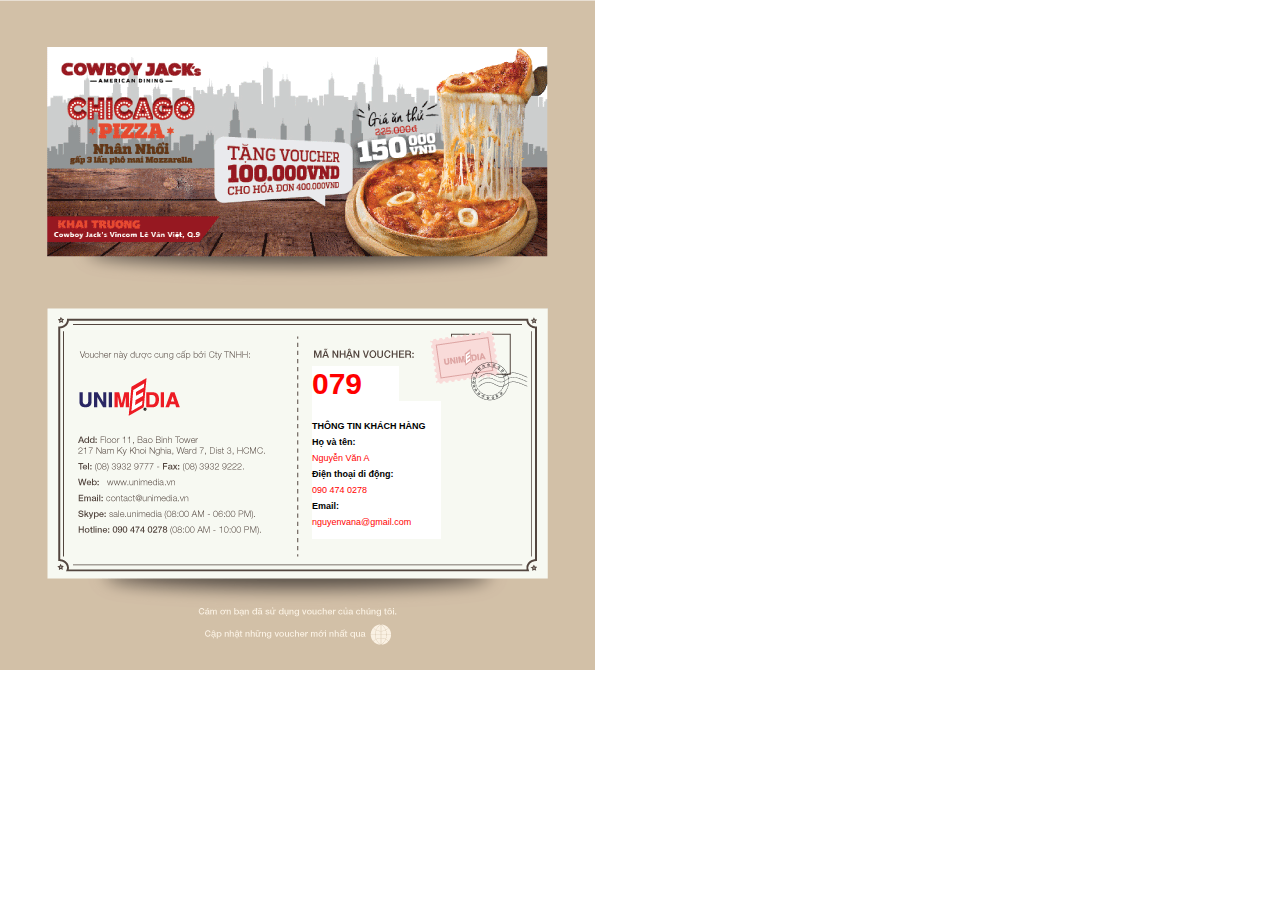
==== mail_voucher.html @ a5d35d2e "Added files via upload" ====
<html>
<head>
<title>mail_voucher</title>
<meta http-equiv="Content-Type" content="text/html; charset=utf-8">
<style type="text/css">
		@font-face {
		    src: url(https://fonts.googleapis.com/css?family=Open+Sans:400,700,400italic);
		}
		body{
			font-family: 'Open Sans', sans-serif;
		}
		*{
			box-sizing: border-box;
		}
		#customer-info{
			font-size: 9px;
		}
		#customer-info p{
			margin: 6px 0 6px 0;
		}
		
	</style>
</head>
<body bgcolor="#FFFFFF" leftmargin="0" topmargin="0" marginwidth="0" marginheight="0">
<!-- Save for Web Slices (mail_voucher.png) -->
<table id="Table_01" width="595" height="671" border="0" cellpadding="0" cellspacing="0">
	<tr>
		<td colspan="6">
			<img src="images/mail_voucher_01.gif" width="595" height="47" alt=""></td>
	</tr>
	<tr>
		<td>
			<img src="images/mail_voucher_02.gif" width="47" height="210" alt=""></td>
		<td colspan="4">
			<img src="images/mail_voucher_03.gif" width="500" height="210" alt=""></td>
		<td>
			<img src="images/mail_voucher_04.gif" width="48" height="210" alt=""></td>
	</tr>
	<tr>
		<td colspan="6">
			<img src="images/mail_voucher_05.gif" width="595" height="109" alt=""></td>
	</tr>
	<tr>
		<td colspan="2" rowspan="3">
			<img src="images/mail_voucher_06.gif" width="312" height="255" alt=""></td>
		<td>
			<div style="color: red; font-weight: bold; font-size: 30px">079</div>
		</td>
		<td colspan="3">
			<img src="images/mail_voucher_08.gif" width="196" height="35" alt=""></td>
	</tr>
	<tr>
		<td colspan="2">
			<div id= "customer-info" style="width: 129px; height: 138px">
				<div style="padding-top: 20px;"><strong>THÔNG TIN KHÁCH HÀNG</strong></div>
				<p><strong>Họ và tên:</strong></p>
				<p style="color: red">Nguyễn Văn A</p>
				<p><strong>Điện thoại di động:</strong></p>
				<p style="color: red">090 474 0278</p>
				<p><strong>Email:</strong></p>
				<p style="color: red">nguyenvana@gmail.com</p>
			</div>
		</td>
		<td colspan="2" rowspan="3">
			<img src="images/mail_voucher_10.gif" width="154" height="269" alt=""></td>
	</tr>
	<tr>
		<td colspan="2">
			<img src="images/mail_voucher_11.gif" width="129" height="82" alt=""></td>
	</tr>
	<tr>
		<td colspan="2">
			<img src="images/mail_voucher_12.gif" width="312" height="49" alt=""></td>
		<td colspan="2">
			<a href="https://google.com"><img src="images/mail_voucher_13.gif" width="129" height="49" alt=""></a>
		</td>
	</tr>
	<tr>
		<td>
			<img src="images/spacer.gif" width="47" height="1" alt=""></td>
		<td>
			<img src="images/spacer.gif" width="265" height="1" alt=""></td>
		<td>
			<img src="images/spacer.gif" width="87" height="1" alt=""></td>
		<td>
			<img src="images/spacer.gif" width="42" height="1" alt=""></td>
		<td>
			<img src="images/spacer.gif" width="106" height="1" alt=""></td>
		<td>
			<img src="images/spacer.gif" width="48" height="1" alt=""></td>
	</tr>
</table>
<!-- End Save for Web Slices -->
</body>
</html>
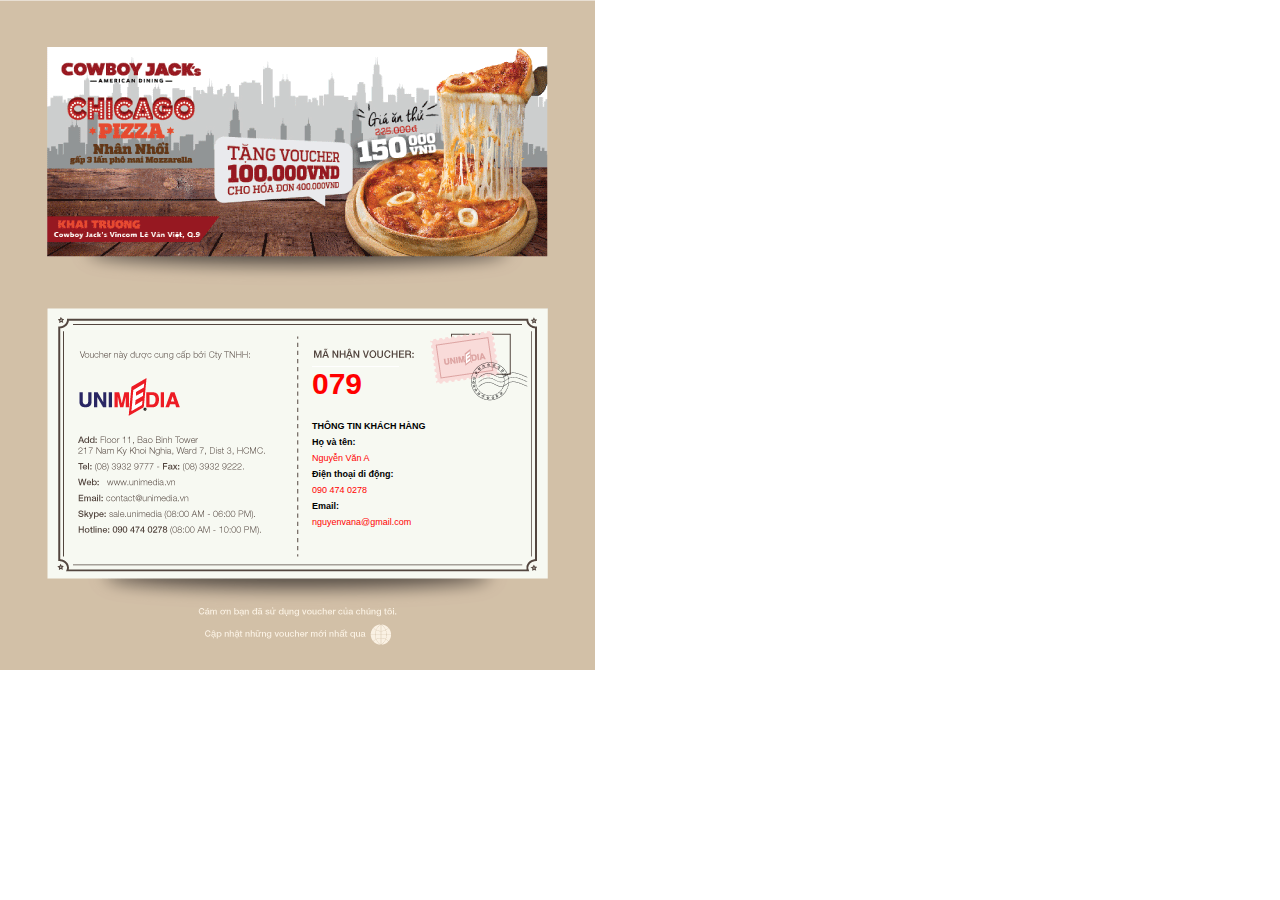
==== commit 9f468e01: "Update mail_voucher.html" ====
--- a/mail_voucher.html
+++ b/mail_voucher.html
@@ -1,8 +1,8 @@
-<html>
-<head>
-<title>mail_voucher</title>
-<meta http-equiv="Content-Type" content="text/html; charset=utf-8">
-<style type="text/css">
+<html style="box-sizing: border-box;">
+<head style="box-sizing: border-box;">
+<title style="box-sizing: border-box;">mail_voucher</title>
+<meta http-equiv="Content-Type" content="text/html; charset=utf-8" style="box-sizing: border-box;">
+<style type="text/css" style="box-sizing: border-box;">
 		@font-face {
 		    src: url(https://fonts.googleapis.com/css?family=Open+Sans:400,700,400italic);
 		}
@@ -21,75 +21,75 @@
 		
 	</style>
 </head>
-<body bgcolor="#FFFFFF" leftmargin="0" topmargin="0" marginwidth="0" marginheight="0">
+<body bgcolor="#FFFFFF" leftmargin="0" topmargin="0" marginwidth="0" marginheight="0" style="box-sizing: border-box;font-family: 'Open Sans', sans-serif;">
 <!-- Save for Web Slices (mail_voucher.png) -->
-<table id="Table_01" width="595" height="671" border="0" cellpadding="0" cellspacing="0">
-	<tr>
-		<td colspan="6">
-			<img src="images/mail_voucher_01.gif" width="595" height="47" alt=""></td>
+<table id="Table_01" width="595" height="671" border="0" cellpadding="0" cellspacing="0" style="box-sizing: border-box;">
+	<tr style="box-sizing: border-box;">
+		<td colspan="6" style="box-sizing: border-box;">
+			<img src="images/mail_voucher_01.gif" width="595" height="47" alt="" style="box-sizing: border-box;"></td>
 	</tr>
-	<tr>
-		<td>
-			<img src="images/mail_voucher_02.gif" width="47" height="210" alt=""></td>
-		<td colspan="4">
-			<img src="images/mail_voucher_03.gif" width="500" height="210" alt=""></td>
-		<td>
-			<img src="images/mail_voucher_04.gif" width="48" height="210" alt=""></td>
+	<tr style="box-sizing: border-box;">
+		<td style="box-sizing: border-box;">
+			<img src="images/mail_voucher_02.gif" width="47" height="210" alt="" style="box-sizing: border-box;"></td>
+		<td colspan="4" style="box-sizing: border-box;">
+			<img src="images/mail_voucher_03.gif" width="500" height="210" alt="" style="box-sizing: border-box;"></td>
+		<td style="box-sizing: border-box;">
+			<img src="images/mail_voucher_04.gif" width="48" height="210" alt="" style="box-sizing: border-box;"></td>
 	</tr>
-	<tr>
-		<td colspan="6">
-			<img src="images/mail_voucher_05.gif" width="595" height="109" alt=""></td>
+	<tr style="box-sizing: border-box;">
+		<td colspan="6" style="box-sizing: border-box;">
+			<img src="images/mail_voucher_05.gif" width="595" height="109" alt="" style="box-sizing: border-box;"></td>
 	</tr>
-	<tr>
-		<td colspan="2" rowspan="3">
-			<img src="images/mail_voucher_06.gif" width="312" height="255" alt=""></td>
-		<td>
-			<div style="color: red; font-weight: bold; font-size: 30px">079</div>
+	<tr style="box-sizing: border-box;">
+		<td colspan="2" rowspan="3" style="box-sizing: border-box;">
+			<img src="images/mail_voucher_06.gif" width="312" height="255" alt="" style="box-sizing: border-box;"></td>
+		<td style="box-sizing: border-box;">
+			<div style="color: red;font-weight: bold;font-size: 30px;box-sizing: border-box; background-color: #F7F9F2">079</div>
 		</td>
-		<td colspan="3">
-			<img src="images/mail_voucher_08.gif" width="196" height="35" alt=""></td>
+		<td colspan="3" style="box-sizing: border-box;">
+			<img src="images/mail_voucher_08.gif" width="196" height="35" alt="" style="box-sizing: border-box;"></td>
 	</tr>
-	<tr>
-		<td colspan="2">
-			<div id= "customer-info" style="width: 129px; height: 138px">
-				<div style="padding-top: 20px;"><strong>THÔNG TIN KHÁCH HÀNG</strong></div>
-				<p><strong>Họ và tên:</strong></p>
-				<p style="color: red">Nguyễn Văn A</p>
-				<p><strong>Điện thoại di động:</strong></p>
-				<p style="color: red">090 474 0278</p>
-				<p><strong>Email:</strong></p>
-				<p style="color: red">nguyenvana@gmail.com</p>
+	<tr style="box-sizing: border-box;">
+		<td colspan="2" style="box-sizing: border-box;">
+			<div id="customer-info" style="width: 129px;height: 138px;box-sizing: border-box;font-size: 9px; background-color: #F7F9F2">
+				<div style="padding-top: 20px;box-sizing: border-box;"><strong style="box-sizing: border-box;">THÔNG TIN KHÁCH HÀNG</strong></div>
+				<p style="box-sizing: border-box;margin: 6px 0 6px 0;"><strong style="box-sizing: border-box;">Họ và tên:</strong></p>
+				<p style="color: red;box-sizing: border-box;margin: 6px 0 6px 0;">Nguyễn Văn A</p>
+				<p style="box-sizing: border-box;margin: 6px 0 6px 0;"><strong style="box-sizing: border-box;">Điện thoại di động:</strong></p>
+				<p style="color: red;box-sizing: border-box;margin: 6px 0 6px 0;">090 474 0278</p>
+				<p style="box-sizing: border-box;margin: 6px 0 6px 0;"><strong style="box-sizing: border-box;">Email:</strong></p>
+				<p style="color: red;box-sizing: border-box;margin: 6px 0 6px 0;">nguyenvana@gmail.com</p>
 			</div>
 		</td>
-		<td colspan="2" rowspan="3">
-			<img src="images/mail_voucher_10.gif" width="154" height="269" alt=""></td>
+		<td colspan="2" rowspan="3" style="box-sizing: border-box;">
+			<img src="images/mail_voucher_10.gif" width="154" height="269" alt="" style="box-sizing: border-box;"></td>
 	</tr>
-	<tr>
-		<td colspan="2">
-			<img src="images/mail_voucher_11.gif" width="129" height="82" alt=""></td>
+	<tr style="box-sizing: border-box;">
+		<td colspan="2" style="box-sizing: border-box;">
+			<img src="images/mail_voucher_11.gif" width="129" height="82" alt="" style="box-sizing: border-box;"></td>
 	</tr>
-	<tr>
-		<td colspan="2">
-			<img src="images/mail_voucher_12.gif" width="312" height="49" alt=""></td>
-		<td colspan="2">
-			<a href="https://google.com"><img src="images/mail_voucher_13.gif" width="129" height="49" alt=""></a>
+	<tr style="box-sizing: border-box;">
+		<td colspan="2" style="box-sizing: border-box;">
+			<img src="images/mail_voucher_12.gif" width="312" height="49" alt="" style="box-sizing: border-box;"></td>
+		<td colspan="2" style="box-sizing: border-box;">
+			<a href="https://google.com" style="box-sizing: border-box;"><img src="images/mail_voucher_13.gif" width="129" height="49" alt="" style="box-sizing: border-box;"></a>
 		</td>
 	</tr>
-	<tr>
-		<td>
-			<img src="images/spacer.gif" width="47" height="1" alt=""></td>
-		<td>
-			<img src="images/spacer.gif" width="265" height="1" alt=""></td>
-		<td>
-			<img src="images/spacer.gif" width="87" height="1" alt=""></td>
-		<td>
-			<img src="images/spacer.gif" width="42" height="1" alt=""></td>
-		<td>
-			<img src="images/spacer.gif" width="106" height="1" alt=""></td>
-		<td>
-			<img src="images/spacer.gif" width="48" height="1" alt=""></td>
+	<tr style="box-sizing: border-box;">
+		<td style="box-sizing: border-box;">
+			<img src="images/spacer.gif" width="47" height="1" alt="" style="box-sizing: border-box;"></td>
+		<td style="box-sizing: border-box;">
+			<img src="images/spacer.gif" width="265" height="1" alt="" style="box-sizing: border-box;"></td>
+		<td style="box-sizing: border-box;">
+			<img src="images/spacer.gif" width="87" height="1" alt="" style="box-sizing: border-box;"></td>
+		<td style="box-sizing: border-box;">
+			<img src="images/spacer.gif" width="42" height="1" alt="" style="box-sizing: border-box;"></td>
+		<td style="box-sizing: border-box;">
+			<img src="images/spacer.gif" width="106" height="1" alt="" style="box-sizing: border-box;"></td>
+		<td style="box-sizing: border-box;">
+			<img src="images/spacer.gif" width="48" height="1" alt="" style="box-sizing: border-box;"></td>
 	</tr>
 </table>
 <!-- End Save for Web Slices -->
 </body>
-</html>+</html>
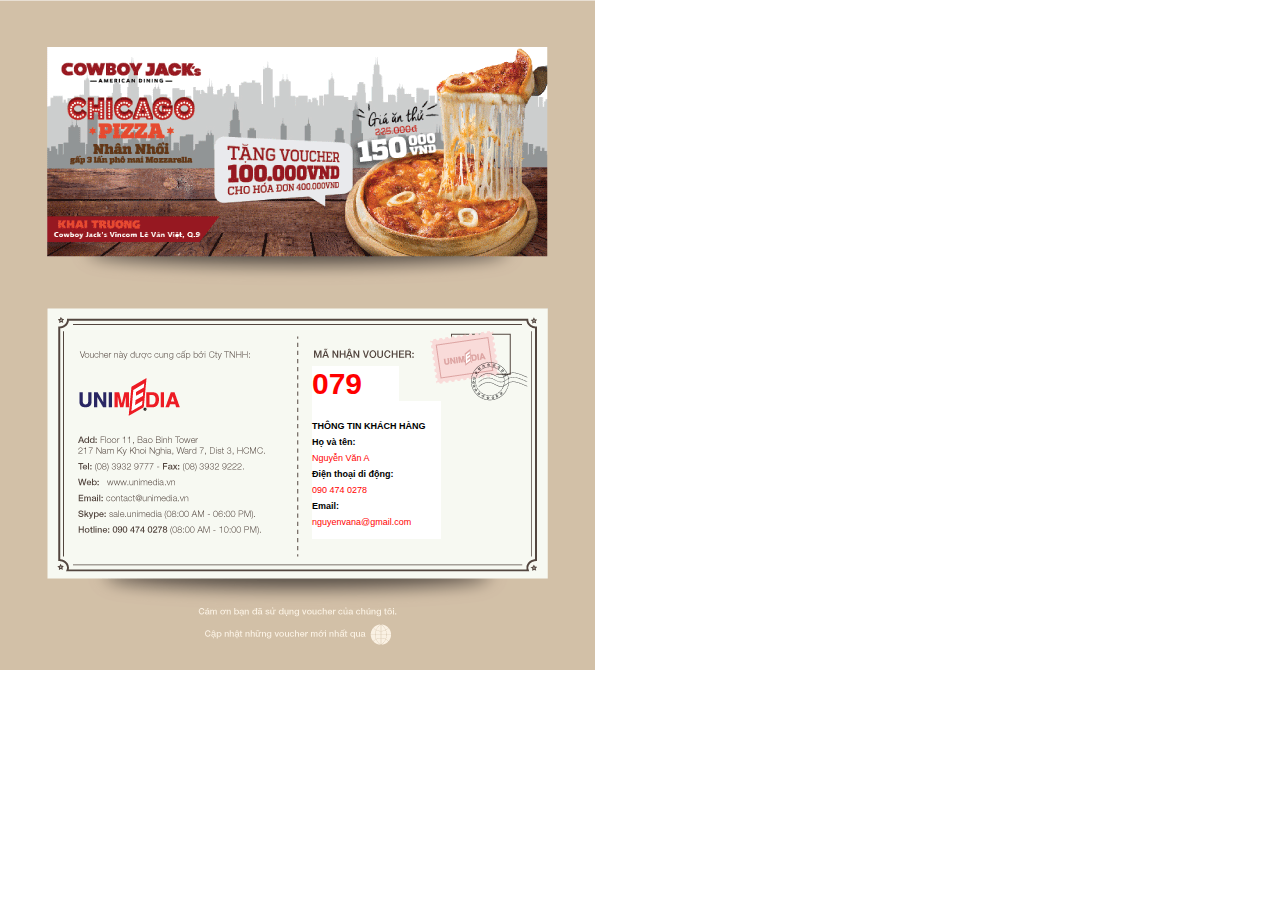
==== commit 83528473: "Update mail_voucher.html" ====
--- a/mail_voucher.html
+++ b/mail_voucher.html
@@ -1,16 +1,13 @@
-<html style="box-sizing: border-box;">
-<head style="box-sizing: border-box;">
-<title style="box-sizing: border-box;">mail_voucher</title>
-<meta http-equiv="Content-Type" content="text/html; charset=utf-8" style="box-sizing: border-box;">
-<style type="text/css" style="box-sizing: border-box;">
+<html>
+<head>
+<title>mail_voucher</title>
+<meta http-equiv="Content-Type" content="text/html; charset=utf-8">
+<style type="text/css">
 		@font-face {
 		    src: url(https://fonts.googleapis.com/css?family=Open+Sans:400,700,400italic);
 		}
 		body{
 			font-family: 'Open Sans', sans-serif;
-		}
-		*{
-			box-sizing: border-box;
 		}
 		#customer-info{
 			font-size: 9px;
@@ -21,73 +18,73 @@
 		
 	</style>
 </head>
-<body bgcolor="#FFFFFF" leftmargin="0" topmargin="0" marginwidth="0" marginheight="0" style="box-sizing: border-box;font-family: 'Open Sans', sans-serif;">
+<body bgcolor="#FFFFFF" leftmargin="0" topmargin="0" marginwidth="0" marginheight="0">
 <!-- Save for Web Slices (mail_voucher.png) -->
-<table id="Table_01" width="595" height="671" border="0" cellpadding="0" cellspacing="0" style="box-sizing: border-box;">
-	<tr style="box-sizing: border-box;">
-		<td colspan="6" style="box-sizing: border-box;">
-			<img src="images/mail_voucher_01.gif" width="595" height="47" alt="" style="box-sizing: border-box;"></td>
+<table id="Table_01" width="595" height="671" border="0" cellpadding="0" cellspacing="0">
+	<tr>
+		<td colspan="6">
+			<img src="images/mail_voucher_01.gif" width="595" height="47" alt=""></td>
 	</tr>
-	<tr style="box-sizing: border-box;">
-		<td style="box-sizing: border-box;">
-			<img src="images/mail_voucher_02.gif" width="47" height="210" alt="" style="box-sizing: border-box;"></td>
-		<td colspan="4" style="box-sizing: border-box;">
-			<img src="images/mail_voucher_03.gif" width="500" height="210" alt="" style="box-sizing: border-box;"></td>
-		<td style="box-sizing: border-box;">
-			<img src="images/mail_voucher_04.gif" width="48" height="210" alt="" style="box-sizing: border-box;"></td>
+	<tr>
+		<td>
+			<img src="images/mail_voucher_02.gif" width="47" height="210" alt=""></td>
+		<td colspan="4">
+			<img src="images/mail_voucher_03.gif" width="500" height="210" alt=""></td>
+		<td>
+			<img src="images/mail_voucher_04.gif" width="48" height="210" alt=""></td>
 	</tr>
-	<tr style="box-sizing: border-box;">
-		<td colspan="6" style="box-sizing: border-box;">
-			<img src="images/mail_voucher_05.gif" width="595" height="109" alt="" style="box-sizing: border-box;"></td>
+	<tr>
+		<td colspan="6">
+			<img src="images/mail_voucher_05.gif" width="595" height="109" alt=""></td>
 	</tr>
-	<tr style="box-sizing: border-box;">
-		<td colspan="2" rowspan="3" style="box-sizing: border-box;">
-			<img src="images/mail_voucher_06.gif" width="312" height="255" alt="" style="box-sizing: border-box;"></td>
-		<td style="box-sizing: border-box;">
-			<div style="color: red;font-weight: bold;font-size: 30px;box-sizing: border-box; background-color: #F7F9F2">079</div>
+	<tr>
+		<td colspan="2" rowspan="3">
+			<img src="images/mail_voucher_06.gif" width="312" height="255" alt=""></td>
+		<td>
+			<div style="color: red; font-weight: bold; font-size: 30px">079</div>
 		</td>
-		<td colspan="3" style="box-sizing: border-box;">
-			<img src="images/mail_voucher_08.gif" width="196" height="35" alt="" style="box-sizing: border-box;"></td>
+		<td colspan="3">
+			<img src="images/mail_voucher_08.gif" width="196" height="35" alt=""></td>
 	</tr>
-	<tr style="box-sizing: border-box;">
-		<td colspan="2" style="box-sizing: border-box;">
-			<div id="customer-info" style="width: 129px;height: 138px;box-sizing: border-box;font-size: 9px; background-color: #F7F9F2">
-				<div style="padding-top: 20px;box-sizing: border-box;"><strong style="box-sizing: border-box;">THÔNG TIN KHÁCH HÀNG</strong></div>
-				<p style="box-sizing: border-box;margin: 6px 0 6px 0;"><strong style="box-sizing: border-box;">Họ và tên:</strong></p>
-				<p style="color: red;box-sizing: border-box;margin: 6px 0 6px 0;">Nguyễn Văn A</p>
-				<p style="box-sizing: border-box;margin: 6px 0 6px 0;"><strong style="box-sizing: border-box;">Điện thoại di động:</strong></p>
-				<p style="color: red;box-sizing: border-box;margin: 6px 0 6px 0;">090 474 0278</p>
-				<p style="box-sizing: border-box;margin: 6px 0 6px 0;"><strong style="box-sizing: border-box;">Email:</strong></p>
-				<p style="color: red;box-sizing: border-box;margin: 6px 0 6px 0;">nguyenvana@gmail.com</p>
+	<tr>
+		<td colspan="2">
+			<div id= "customer-info" style="width: 129px; height: 138px">
+				<div style="padding-top: 20px;"><strong>THÔNG TIN KHÁCH HÀNG</strong></div>
+				<p><strong>Họ và tên:</strong></p>
+				<p style="color: red">Nguyễn Văn A</p>
+				<p><strong>Điện thoại di động:</strong></p>
+				<p style="color: red">090 474 0278</p>
+				<p><strong>Email:</strong></p>
+				<p style="color: red">nguyenvana@gmail.com</p>
 			</div>
 		</td>
-		<td colspan="2" rowspan="3" style="box-sizing: border-box;">
-			<img src="images/mail_voucher_10.gif" width="154" height="269" alt="" style="box-sizing: border-box;"></td>
+		<td colspan="2" rowspan="3">
+			<img src="images/mail_voucher_10.gif" width="154" height="269" alt=""></td>
 	</tr>
-	<tr style="box-sizing: border-box;">
-		<td colspan="2" style="box-sizing: border-box;">
-			<img src="images/mail_voucher_11.gif" width="129" height="82" alt="" style="box-sizing: border-box;"></td>
+	<tr>
+		<td colspan="2">
+			<img src="images/mail_voucher_11.gif" width="129" height="82" alt=""></td>
 	</tr>
-	<tr style="box-sizing: border-box;">
-		<td colspan="2" style="box-sizing: border-box;">
-			<img src="images/mail_voucher_12.gif" width="312" height="49" alt="" style="box-sizing: border-box;"></td>
-		<td colspan="2" style="box-sizing: border-box;">
-			<a href="https://google.com" style="box-sizing: border-box;"><img src="images/mail_voucher_13.gif" width="129" height="49" alt="" style="box-sizing: border-box;"></a>
+	<tr>
+		<td colspan="2">
+			<img src="images/mail_voucher_12.gif" width="312" height="49" alt=""></td>
+		<td colspan="2">
+			<a href="https://google.com"><img src="images/mail_voucher_13.gif" width="129" height="49" alt=""></a>
 		</td>
 	</tr>
-	<tr style="box-sizing: border-box;">
-		<td style="box-sizing: border-box;">
-			<img src="images/spacer.gif" width="47" height="1" alt="" style="box-sizing: border-box;"></td>
-		<td style="box-sizing: border-box;">
-			<img src="images/spacer.gif" width="265" height="1" alt="" style="box-sizing: border-box;"></td>
-		<td style="box-sizing: border-box;">
-			<img src="images/spacer.gif" width="87" height="1" alt="" style="box-sizing: border-box;"></td>
-		<td style="box-sizing: border-box;">
-			<img src="images/spacer.gif" width="42" height="1" alt="" style="box-sizing: border-box;"></td>
-		<td style="box-sizing: border-box;">
-			<img src="images/spacer.gif" width="106" height="1" alt="" style="box-sizing: border-box;"></td>
-		<td style="box-sizing: border-box;">
-			<img src="images/spacer.gif" width="48" height="1" alt="" style="box-sizing: border-box;"></td>
+	<tr>
+		<td>
+			<img src="images/spacer.gif" width="47" height="1" alt=""></td>
+		<td>
+			<img src="images/spacer.gif" width="265" height="1" alt=""></td>
+		<td>
+			<img src="images/spacer.gif" width="87" height="1" alt=""></td>
+		<td>
+			<img src="images/spacer.gif" width="42" height="1" alt=""></td>
+		<td>
+			<img src="images/spacer.gif" width="106" height="1" alt=""></td>
+		<td>
+			<img src="images/spacer.gif" width="48" height="1" alt=""></td>
 	</tr>
 </table>
 <!-- End Save for Web Slices -->
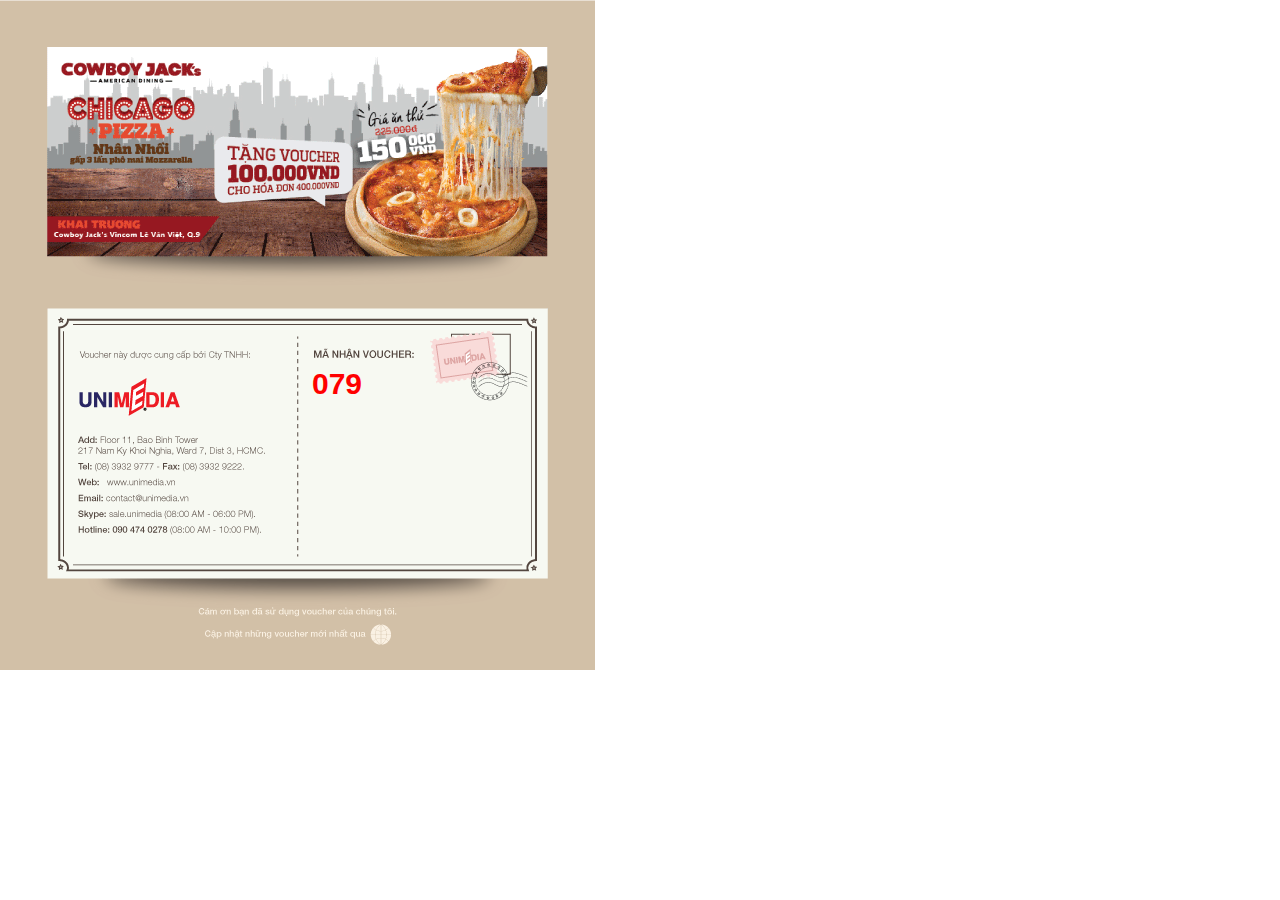
==== commit a409d776: "Update mail_voucher.html" ====
--- a/mail_voucher.html
+++ b/mail_voucher.html
@@ -11,9 +11,6 @@
 		}
 		#customer-info{
 			font-size: 9px;
-		}
-		#customer-info p{
-			margin: 6px 0 6px 0;
 		}
 		
 	</style>
@@ -40,23 +37,15 @@
 	<tr>
 		<td colspan="2" rowspan="3">
 			<img src="images/mail_voucher_06.gif" width="312" height="255" alt=""></td>
-		<td>
-			<div style="color: red; font-weight: bold; font-size: 30px">079</div>
+		<td style="color: red; font-weight: bold; font-size: 30px; background-color: #F7F9F2">
+			079
 		</td>
 		<td colspan="3">
 			<img src="images/mail_voucher_08.gif" width="196" height="35" alt=""></td>
 	</tr>
 	<tr>
-		<td colspan="2">
-			<div id= "customer-info" style="width: 129px; height: 138px">
-				<div style="padding-top: 20px;"><strong>THÔNG TIN KHÁCH HÀNG</strong></div>
-				<p><strong>Họ và tên:</strong></p>
-				<p style="color: red">Nguyễn Văn A</p>
-				<p><strong>Điện thoại di động:</strong></p>
-				<p style="color: red">090 474 0278</p>
-				<p><strong>Email:</strong></p>
-				<p style="color: red">nguyenvana@gmail.com</p>
-			</div>
+		<td colspan="2" style="width: 129px; height: 138px; background-color: #F7F9F2">
+			
 		</td>
 		<td colspan="2" rowspan="3">
 			<img src="images/mail_voucher_10.gif" width="154" height="269" alt=""></td>
